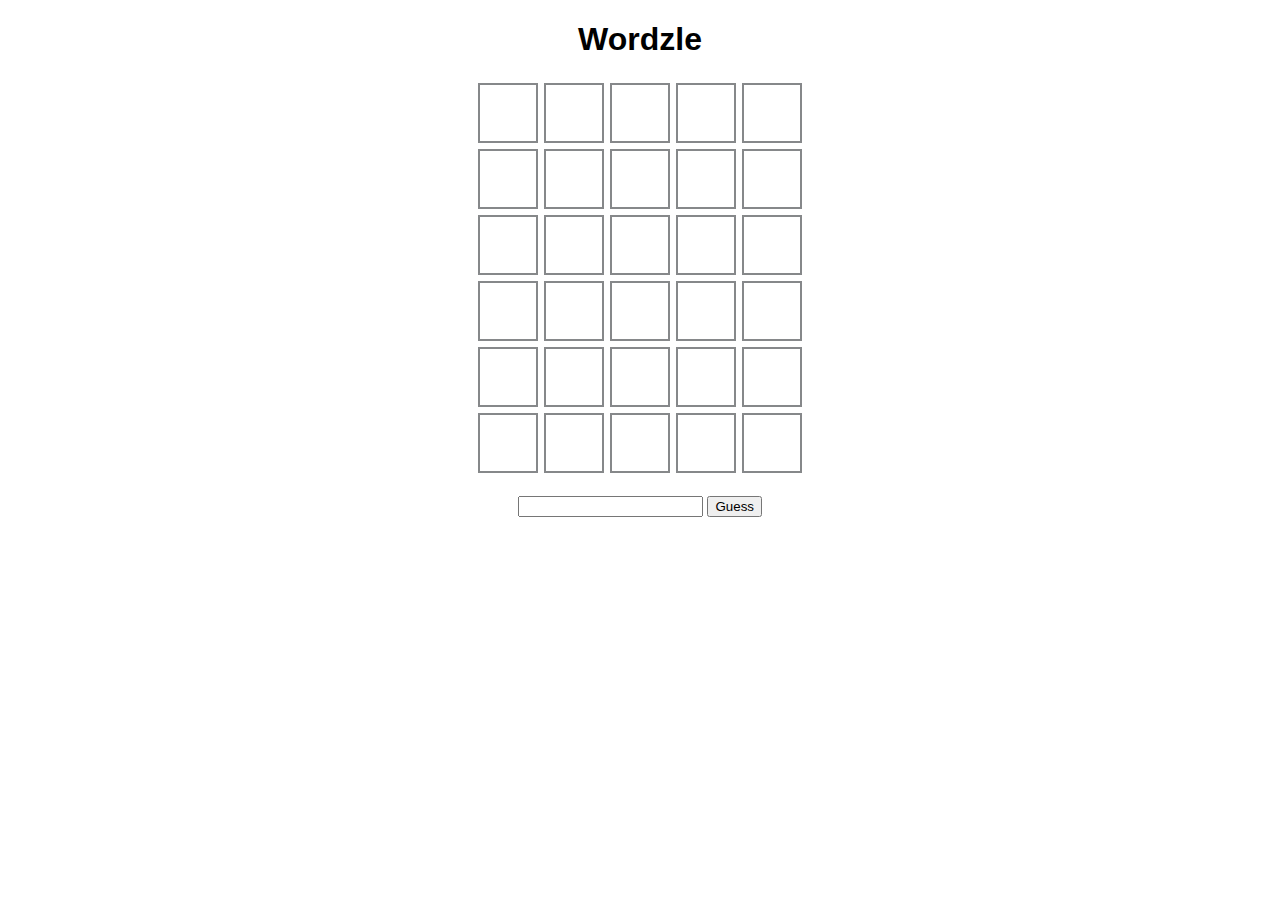
==== wordle/index.html @ 6eb73af0 "Add initial Wordzle app" ====
<!DOCTYPE html>
<html>
  <head>
    <title>Wordzle</title>
    <link rel="stylesheet" href="style.css">
  </head>
  <body>
    <h1>Wordzle</h1>

    <div id="guesses">
    </div>

    <div id="inputs">
      <input type="text" id="guess-input">
      <button id="guess-button">Guess</button>
      <div id="message"></div>
    </div>

    <script src="app.js"></script>
  </body>
</html>
---- wordle/style.css ----
body {
  font-family: sans-serif;
  text-align: center;
}

.guess {
  display: flex;
  justify-content: center;
}

.letter {
  border: 2px solid #86888a;
  font-size: 30px;
  font-weight: bold;
  height: 50px;
  line-height: 50px;
  margin: 3px;
  padding: 3px;
  text-align: center;
  text-transform: uppercase;
  width: 50px;
}

.guessed .letter {
  background-color: #86888a;
  color: #FFFFFF;
}

.guessed .letter.contains {
  background-color: #c9b458;
  border-color: #c9b458;
}

.guessed .letter.match {
  background-color: #6aaa64;
  border-color: #6aaa64;
}

#inputs {
  margin: 20px 0;
}

#message {
  font-size: 20px;
  font-weight: bold;
  margin: 10px;
}
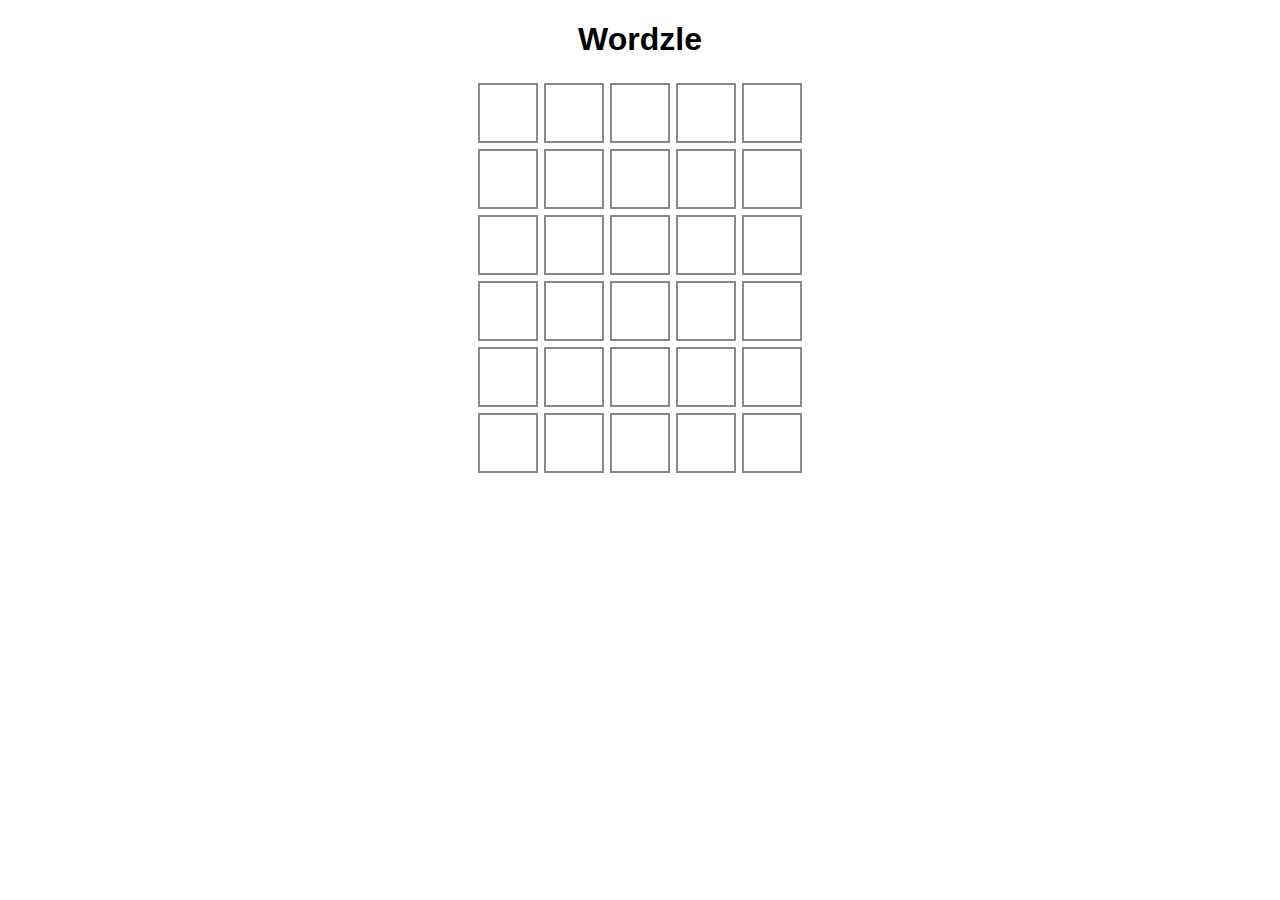
==== commit ed9036b6: "Continue Wordzle progress" ====
--- a/wordle/index.html
+++ b/wordle/index.html
@@ -7,12 +7,9 @@
   <body>
     <h1>Wordzle</h1>
 
-    <div id="guesses">
-    </div>
+    <div id="guesses"></div>
 
     <div id="inputs">
-      <input type="text" id="guess-input">
-      <button id="guess-button">Guess</button>
       <div id="message"></div>
     </div>
 
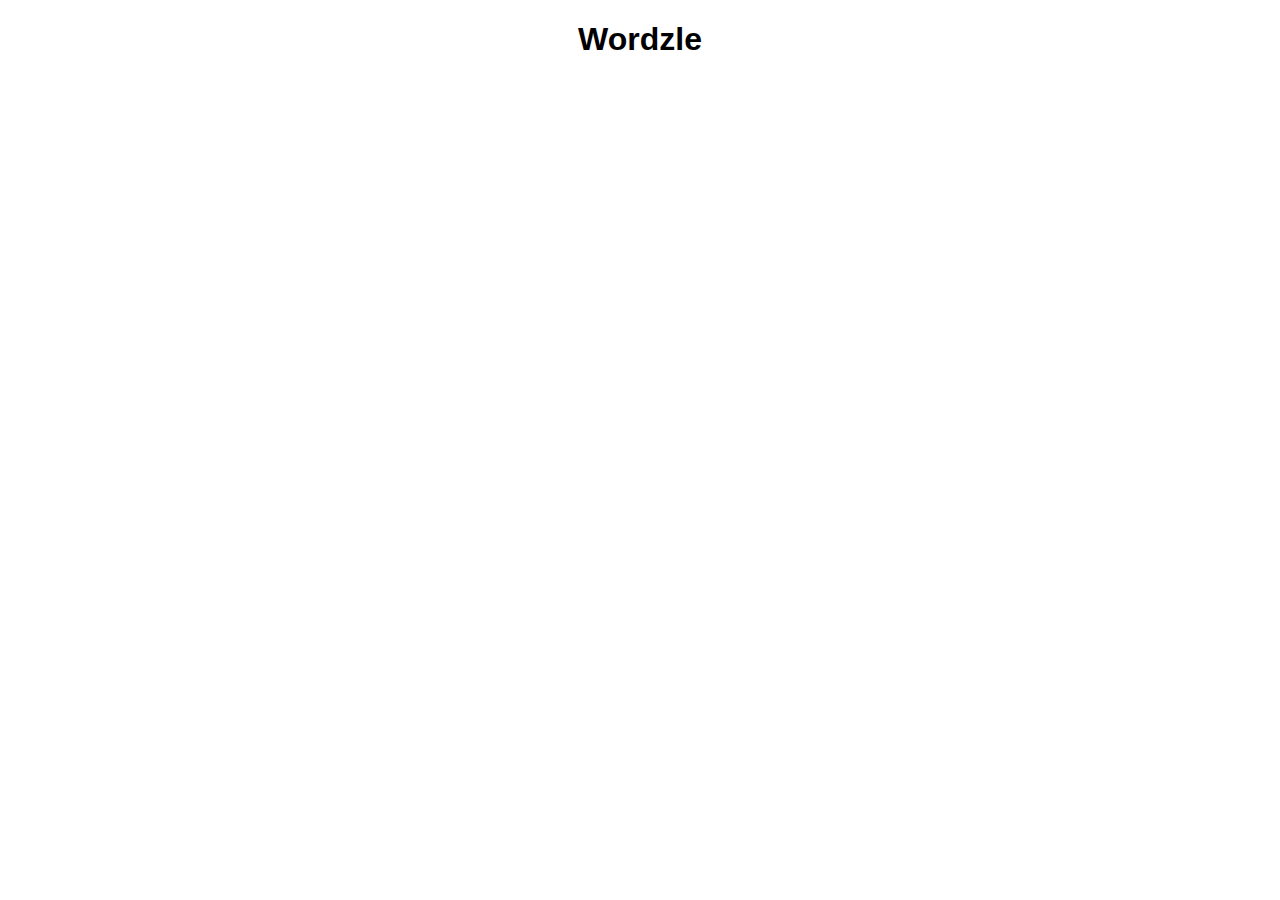
==== commit d6f1e857: "Improve word selection and save state in Wordzle" ====
--- a/wordle/index.html
+++ b/wordle/index.html
@@ -13,6 +13,7 @@
       <div id="message"></div>
     </div>
 
+    <script src="https://cdnjs.cloudflare.com/ajax/libs/moment.js/2.29.3/moment.min.js"></script>
     <script src="app.js"></script>
   </body>
 </html>
